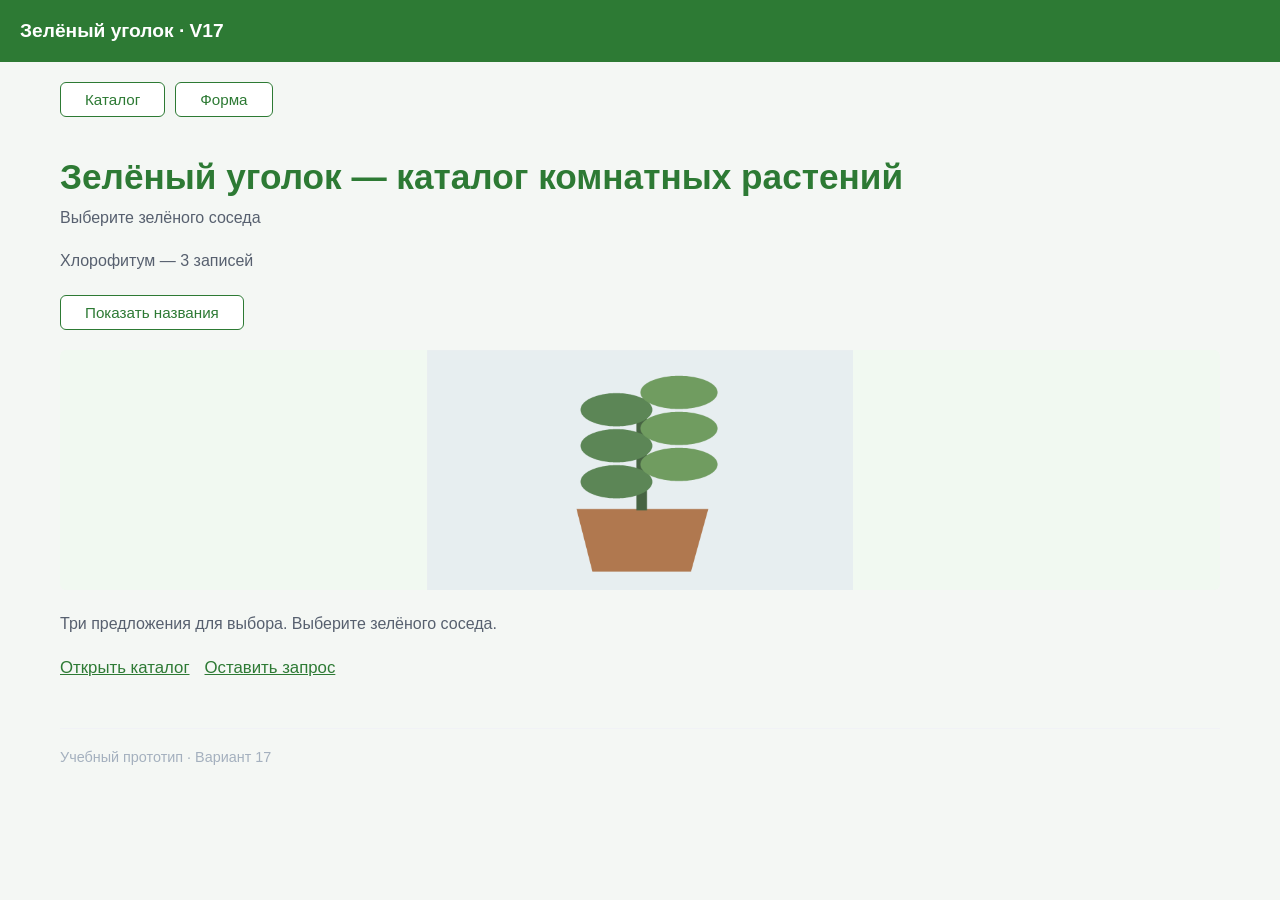
==== index.html @ df37368f "Сохранено текущее состояние веб-проекта" ====
<!DOCTYPE html>
<html lang="ru">
<head>
  <meta charset="UTF-8">
  <meta name="viewport" content="width=device-width, initial-scale=1.0">
  <title>Зелёный уголок - Главная</title>
  <link rel="stylesheet" href="style.css">
  <script src="catalog.js" defer></script>
</head>
<body>
  <header class="header-panel">
    Зелёный уголок · V17
  </header>

  <nav class="nav-tabs">
    <a href="catalog.html" class="nav-btn">Каталог</a>
    <a href="form.html" class="nav-btn">Форма</a>
  </nav>

  <main class="screen page">
    <h2>Зелёный уголок — каталог комнатных растений</h2>
    <p class="subtitle">Выберите зелёного соседа</p>

    <!-- Элементы для выполнения задания -->
    <p id="status" role="status" class="subtitle"></p>
    <div style="margin-bottom: 20px;">
      <button id="show-names" type="button" class="nav-btn">Показать названия</button>
      <ul id="names" style="margin-top: 15px; padding-left: 20px;"></ul>
    </div>

    <div class="plant-image-container">
      <img src="images/item1.png" alt="Растение" class="plant-img">
    </div>

    <p class="subtitle">Три предложения для выбора. Выберите зелёного соседа.</p>

    <div style="display: flex; gap: 15px;">
      <a href="catalog.html" class="link-action">Открыть каталог</a>
      <a href="form.html" class="link-action">Оставить запрос</a>
    </div>

    <footer class="footer-note">
      Учебный прототип · Вариант 17
    </footer>
  </main>
</body>
</html>
---- style.css ----
:root {
    --primary-green: #2d7a34;
    --light-green: #eef7ee;
    --accent-yellow: #fff9db;
    --text-dark: #2c3e50;
    --border-color: #bdc3c7;
}

* {
    box-sizing: border-box;
    margin: 0;
    padding: 0;
    font-family: 'Segoe UI', Tahoma, Geneva, Verdana, sans-serif;
}

img {
    max-width: 100%;
    height: auto;
}

body {
    background-color: #f4f7f4; 
    color: var(--text-dark);
    display: flex;
    flex-direction: column;
    min-height: 100vh;
    overflow-wrap: anywhere; 
}

.header-panel {
    background-color: var(--primary-green);
    color: white;
    padding: 20px;
    font-weight: bold;
    font-size: 1.2rem;
    width: 100%;
}

nav {
  display: flex;
  flex-wrap: wrap;
  gap: 0.5rem;
}

nav a {
  margin: 0; 
  max-width: 100%; 
}

.nav-tabs {
    display: flex;
    gap: 10px;
    padding: 20px;
    background: transparent; 
    max-width: 1200px; 
    width: 100%;
    margin: 0 auto;
}

.nav-btn {
    padding: 8px 24px;
    border: 1px solid var(--primary-green);
    background: #ffffff; 
    color: var(--primary-green);
    border-radius: 6px;
    cursor: pointer;
    font-size: 0.95rem;
    text-decoration: none;
    text-align: center;
    transition: all 0.2s;
}

.nav-btn.active, .nav-btn:hover {
    background-color: var(--light-green);
}

.screen {
    padding: 20px;
    max-width: 1200px;
    width: 100%;
    margin: 0 auto; 
    flex: 1;
}

h2 {
    color: var(--primary-green);
    font-size: 2.2rem; 
    margin-bottom: 12px;
}

.subtitle {
    font-size: 1rem;
    margin-bottom: 25px;
    color: #57606f;
}

.plant-image-container {
    background-color: #f1f9f1;
    height: 240px;
    border-radius: 6px;
    display: flex;
    align-items: center;
    justify-content: center;
    margin-bottom: 25px;
    overflow: hidden;
    width: 100%;
}

.plant-img {
    width: auto;
    height: auto;
    max-width: 100%;
    max-height: 100%;
    display: block;
    object-fit: contain;
}

.link-action {
    display: inline-block; 
    color: var(--primary-green);
    text-decoration: underline;
    margin: 0; 
    font-size: 1.05rem;
}

.footer-note {
    margin-top: 50px;
    font-size: 0.9rem;
    color: #a4b0be;
    border-top: 1px solid #f1f2f6;
    padding-top: 20px;
}

.catalog-list {
    display: block;
}

.catalog-card {
    border: 2px solid var(--primary-green);
    border-radius: 12px;
    padding: 16px;
    background: #ffffff;
    max-width: 500px; 
    width: 100%;
    margin-bottom: 20px; 
}

.catalog-card h3 {
    color: var(--primary-green);
    margin-bottom: 15px;
    font-size: 1.3rem;
}

.info-tag {
    background-color: var(--primary-green);
    color: white;
    padding: 12px;
    border-radius: 6px;
    font-weight: bold;
    font-size: 0.95rem;
    margin-bottom: 12px;
}

.description-tag {
    background-color: var(--accent-yellow);
    color: #4a321a;
    padding: 12px;
    border-radius: 6px;
    font-size: 0.95rem;
}

form {
    background: #ffffff;
    border: 1px solid var(--border-color);
    border-radius: 12px;
    padding: 25px;
    max-width: 420px; 
    width: 100%;
}

.form-group {
    margin-bottom: 20px;
}

.form-group label {
    display: block;
    font-weight: bold;
    margin-bottom: 8px;
    font-size: 1rem;
}

.form-control,
form input[type="number"],
form input[type="text"],
form select,
form textarea {
    width: 100%;
    padding: 12px;
    border: 1px solid var(--border-color);
    border-radius: 8px;
    font-size: 1rem;
    color: var(--text-dark);
    outline: none;
    background-color: #ffffff;
}

.form-control:focus,
form input[type="number"]:focus,
form input[type="text"]:focus,
form select:focus,
form textarea:focus {
    border-color: var(--primary-green);
}

.request-form select,
.request-form input[type="number"],
.request-form textarea,
form select,
form input[type="number"],
form textarea {
  width: 100%;
  min-width: 0;
  max-width: 100%;
}

.form-note {
    font-size: 0.9rem;
    color: #7f8c8d;
    margin-bottom: 20px;
}

.range-container {
    margin-top: 10px;
    margin-bottom: 20px;
}

.range-slider,
form input[type="range"] {
    width: 100%;
    accent-color: var(--primary-green);
    height: 6px;
    background: #dcdde1;
    border-radius: 3px;
    outline: none;
}

.range-labels {
    display: flex;
    justify-content: space-between;
    font-size: 0.9rem;
    color: #7f8c8d;
    margin-top: 8px;
}

.checkbox-group {
    display: flex;
    align-items: center;
    gap: 10px;
    margin-bottom: 14px;
    cursor: pointer;
    font-size: 1rem;
}

.checkbox-group input {
    width: 20px;
    height: 20px;
    accent-color: var(--primary-green);
}

.submit-btn,
form button,
form input[type="submit"] {
    width: 100%;
    max-width: 100%;
    background-color: var(--primary-green);
    color: white;
    border: 2px solid #1e5323;
    padding: 14px 24px;
    border-radius: 8px;
    font-weight: bold;
    font-size: 1.05rem;
    cursor: pointer;
    transition: background 0.2s;
    margin-top: 10px;
}

.submit-btn:hover,
form button:hover,
form input[type="submit"]:hover {
    background-color: #235e28;
}

select.form-control, form select {
    background-image: url('data:image/svg+xml;charset=US-ASCII,%3Csvg%20xmlns%3D%22http%3A//www.w3.org/2000/svg%22%20width%3D%22292.4%22%20height%3D%22292.4%22%3E%3Cpath%20fill%3D%22%232c3e50%22%20d%3D%22M287%2069.4a17.6%2017.6%200%200%200-13-5.4H18.4c-5%200-9.3%201.8-12.9%205.4A17.6%2017.6%200%200%200%200%2082.2c0%205%201.8%209.3%205.4%2012.9l128%20127.9c3.6%203.6%207.8%205.4%2012.8%205.4s9.2-1.8%2012.8-5.4L287%2095c3.5-3.5%205.4-7.8%205.4-12.8%200-5-1.9-9.2-5.5-12.8z%22/%3E%3C/svg%3E');
    background-repeat: no-repeat;
    background-position: right 12px top 50%;
    background-size: 12px auto;
    -webkit-appearance: none;
    -moz-appearance: none;
    appearance: none;
}

.products {
  display: flex;
  flex-wrap: wrap;
  gap: 1rem;
}

.products > .card {
  flex: 1 1 16rem;
  min-width: 0;
  margin-bottom: 0;
  border: 2px solid var(--primary-green);
  border-radius: 12px;
  padding: 16px;
  background: #ffffff;
}

#result {
    margin-top: 16px;
    font-weight: bold;
    color: var(--primary-green);
    font-size: 1rem;
    min-height: 1.4em;
}

@media (max-width: 600px) {
  main.page {
    padding: 0.75rem;
  }
  .products > .card {
    flex-basis: 100%;
  }
}
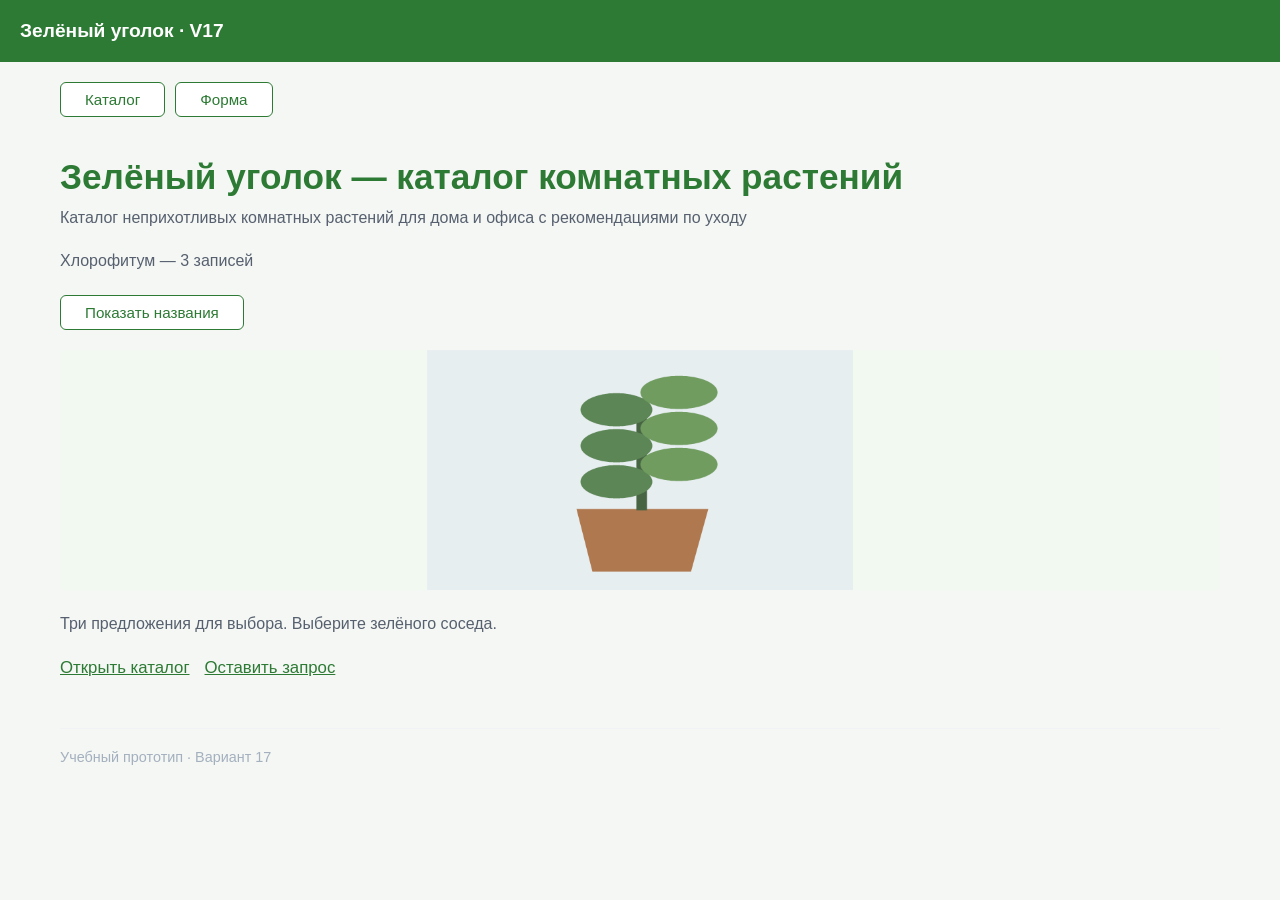
==== commit 21f1059e: "Уточнено описание каталога" ====
--- a/index.html
+++ b/index.html
@@ -19,7 +19,7 @@
 
   <main class="screen page">
     <h2>Зелёный уголок — каталог комнатных растений</h2>
-    <p class="subtitle">Выберите зелёного соседа</p>
+    <p class="subtitle">Каталог неприхотливых комнатных растений для дома и офиса с рекомендациями по уходу</p>
 
     <!-- Элементы для выполнения задания -->
     <p id="status" role="status" class="subtitle"></p>
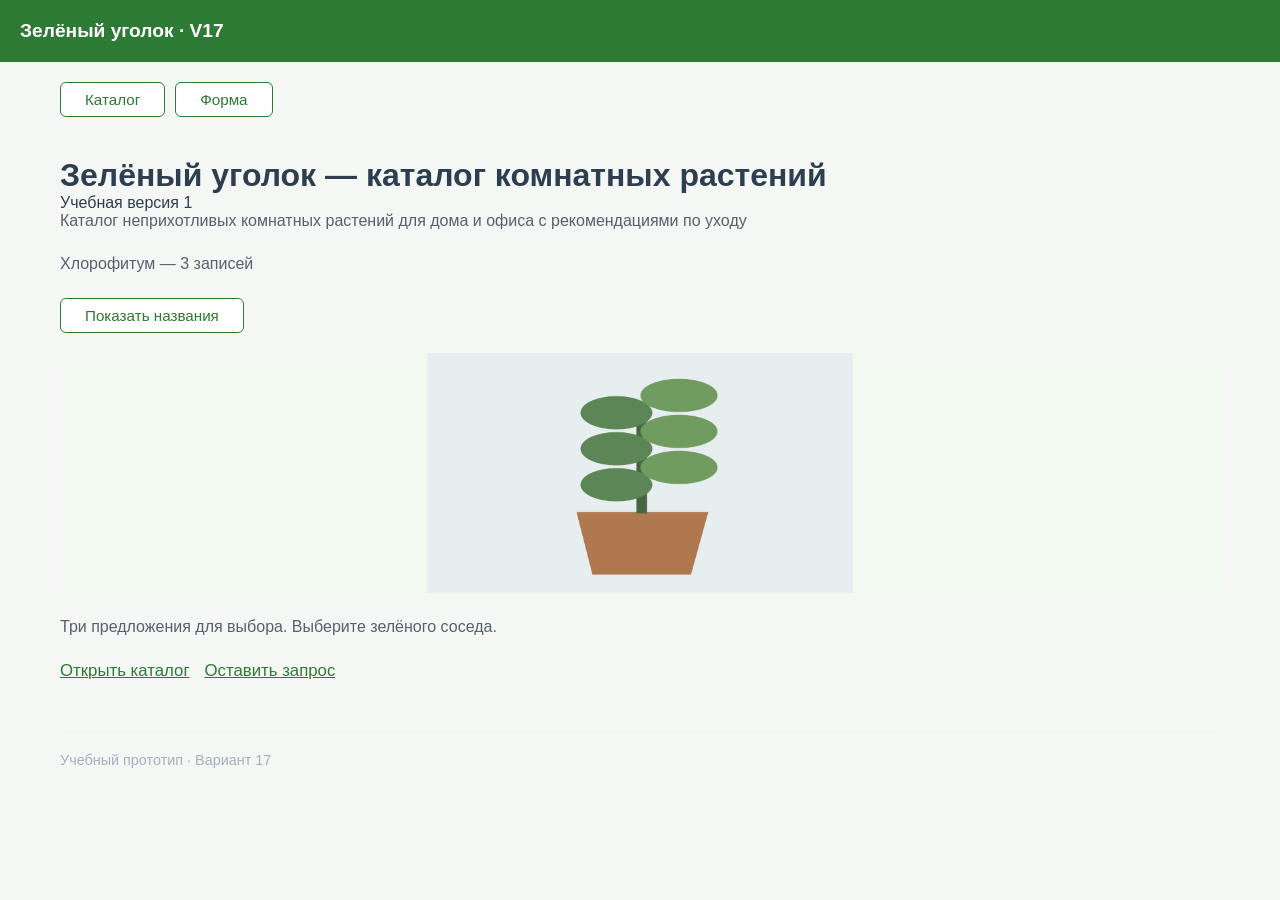
==== commit b3b084ee: "Добавлена автономная версия 1" ====
--- a/index.html
+++ b/index.html
@@ -4,9 +4,18 @@
   <meta charset="UTF-8">
   <meta name="viewport" content="width=device-width, initial-scale=1.0">
   <title>Зелёный уголок - Главная</title>
+  <link rel="manifest" href="manifest.webmanifest">
+  <meta name="theme-color" content="#2d7a34">
   <link rel="stylesheet" href="style.css">
   <script src="catalog.js" defer></script>
 </head>
+<script>
+  if ("serviceWorker" in navigator) {
+    navigator.serviceWorker.register("./sw.js").catch((error) => {
+      console.error("Не удалось зарегистрировать service worker:", error);
+    });
+  }
+</script>
 <body>
   <header class="header-panel">
     Зелёный уголок · V17
@@ -17,8 +26,10 @@
     <a href="form.html" class="nav-btn">Форма</a>
   </nav>
 
-  <main class="screen page">
-    <h2>Зелёный уголок — каталог комнатных растений</h2>
+
+   <main class="screen page">
+    <h1>Зелёный уголок — каталог комнатных растений</h1>
+    <p>Учебная версия 1</p>
     <p class="subtitle">Каталог неприхотливых комнатных растений для дома и офиса с рекомендациями по уходу</p>
 
     <!-- Элементы для выполнения задания -->
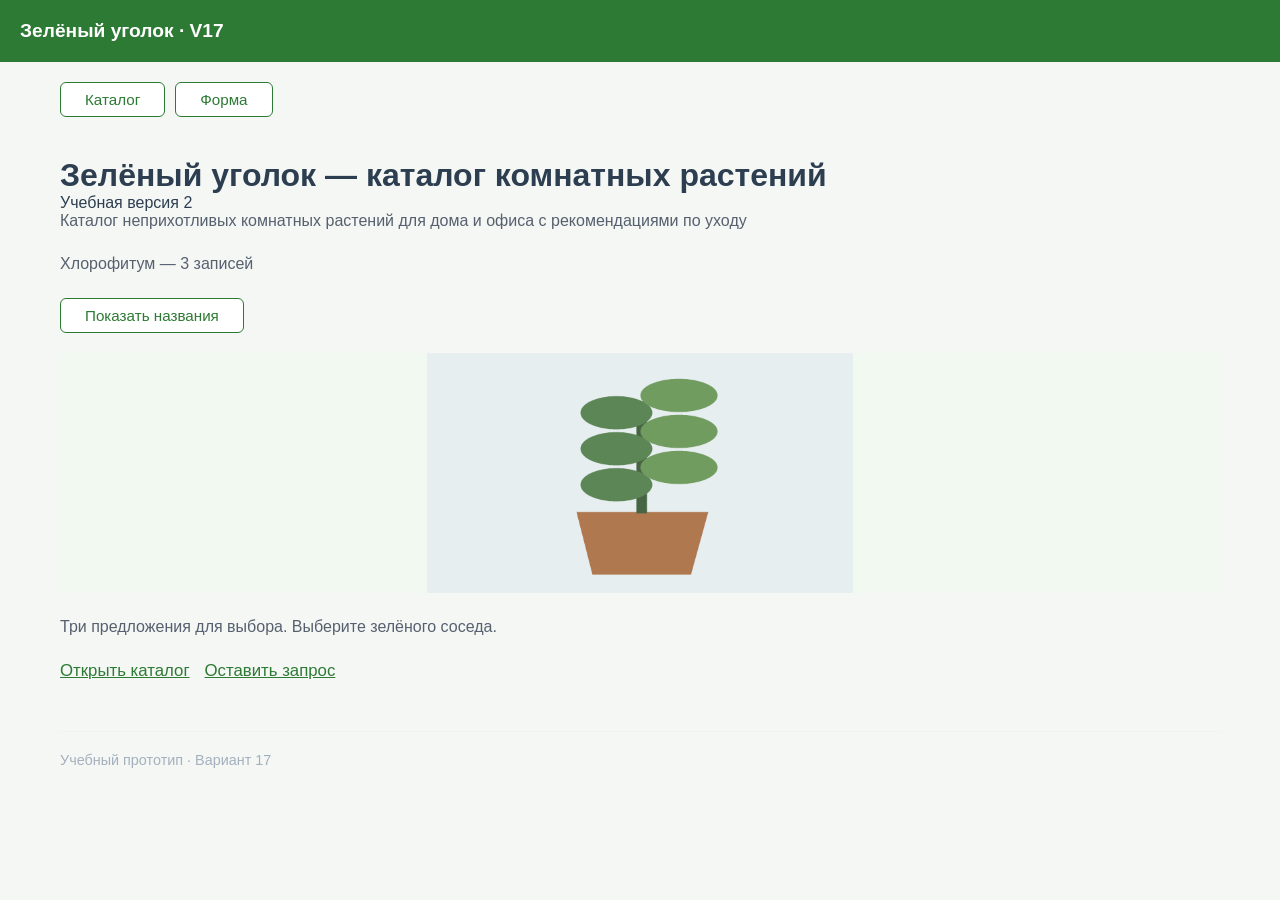
==== commit af5f415f: "Добавлена автономная версия 2." ====
--- a/index.html
+++ b/index.html
@@ -9,13 +9,6 @@
   <link rel="stylesheet" href="style.css">
   <script src="catalog.js" defer></script>
 </head>
-<script>
-  if ("serviceWorker" in navigator) {
-    navigator.serviceWorker.register("./sw.js").catch((error) => {
-      console.error("Не удалось зарегистрировать service worker:", error);
-    });
-  }
-</script>
 <body>
   <header class="header-panel">
     Зелёный уголок · V17
@@ -29,7 +22,7 @@
 
    <main class="screen page">
     <h1>Зелёный уголок — каталог комнатных растений</h1>
-    <p>Учебная версия 1</p>
+    <p>Учебная версия 2</p>
     <p class="subtitle">Каталог неприхотливых комнатных растений для дома и офиса с рекомендациями по уходу</p>
 
     <!-- Элементы для выполнения задания -->
@@ -54,5 +47,10 @@
       Учебный прототип · Вариант 17
     </footer>
   </main>
+<script>
+  if ("serviceWorker" in navigator) {
+    navigator.serviceWorker.register("./sw.js");
+  }
+</script>
 </body>
 </html>
